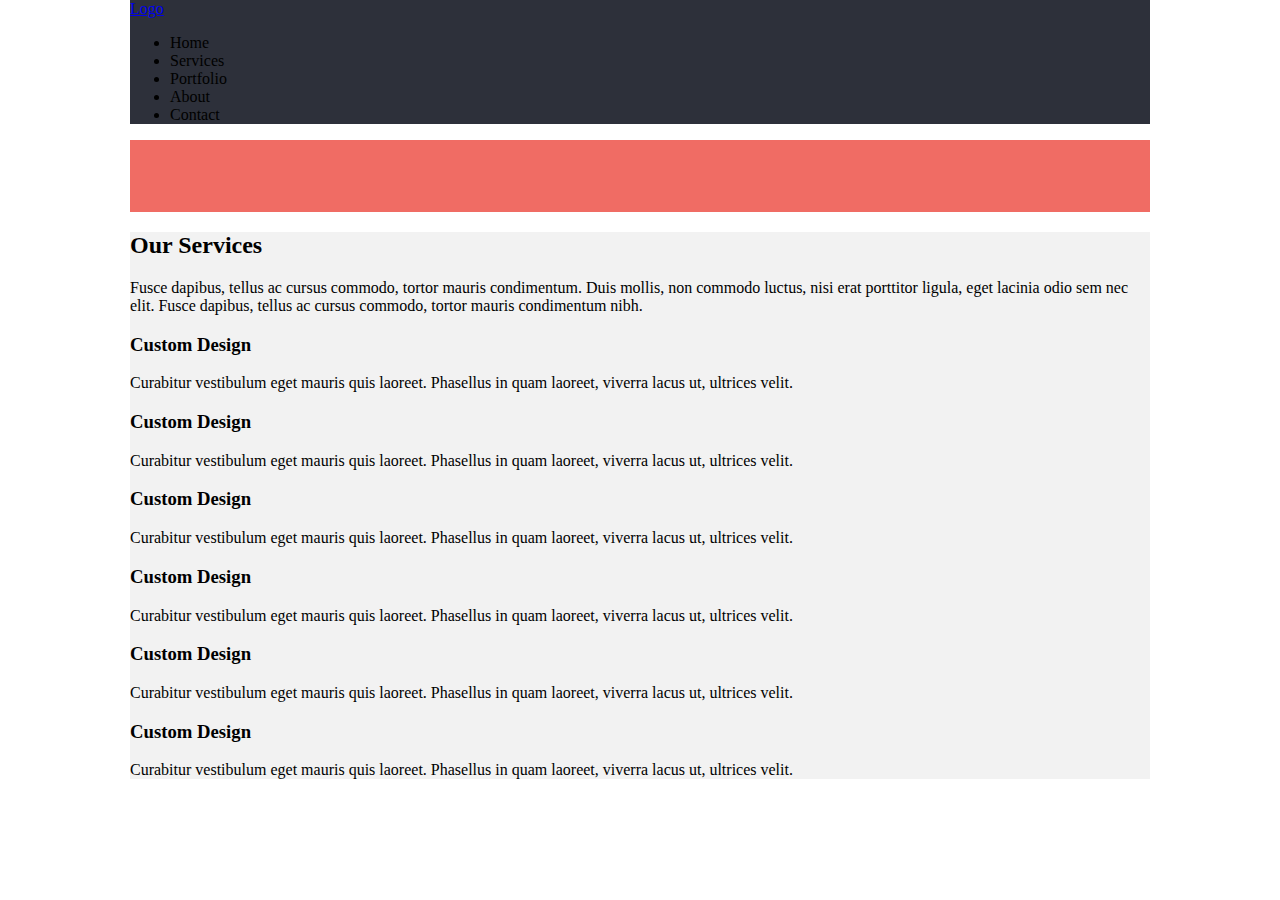
==== singolo-1.html @ 5f0e3033 "feat: add files singolo-1 with code from index.html" ====
<!DOCTYPE html>
<html lang="en">
<head>
    <meta charset="UTF-8">
    <meta name="viewport" content="width=device-width, initial-scale=1.0">
    <link rel="stylesheet" href="singolo-1.css">
    <title>Singolo-1</title>
</head>
<body>
    <header class="header">
        <div class="wrapper">
            <a href="#" class="logo">Logo</a>
        <nav class="header__navigation">
            <ul class="navigation">
                <li>Home</li>
                <li>Services</li>
                <li>Portfolio</li>
                <li>About</li>
                <li>Contact</li>
            </ul>
        </nav>
        </div>    
    </header>
    <main>
    <section class="slider">
        <div class="wrapper">
            <div class="arrow arrow_left"><img src="" alt=""></div>
            <div class="phone phone_vertical"><img src="" alt=""></div>
            <div class="phone phone_horizontal"><img src="" alt=""></div>
            <div class="arrow arrow_right"><img src="" alt=""></div>
        </div>
    </section>
    <section class="services">
        <div class="wrapper">
            <h2>Our Services</h2>
            <p>Fusce dapibus, tellus ac cursus commodo, tortor mauris condimentum. Duis mollis, non commodo luctus, nisi erat porttitor ligula, eget lacinia odio sem nec elit. Fusce dapibus, tellus ac cursus commodo, tortor mauris condimentum nibh.</p>
            <div class="layout-3-column">
                <div class="tool">
                    <div class="tool__icon">
                        <span class="pen"></span>
                    </div>
                    <h3>Custom Design</h3>
                    <p>Curabitur vestibulum eget mauris quis laoreet. Phasellus in quam laoreet, viverra lacus ut, ultrices velit.</p>
                </div>
                <div class="tool">
                    <div class="tool__icon">
                        <span class="pen"></span>
                    </div>
                    <h3>Custom Design</h3>
                    <p>Curabitur vestibulum eget mauris quis laoreet. Phasellus in quam laoreet, viverra lacus ut, ultrices velit.</p>
                </div>
                <div class="tool">
                    <div class="tool__icon">
                        <span class="pen"></span>
                    </div>
                    <h3>Custom Design</h3>
                    <p>Curabitur vestibulum eget mauris quis laoreet. Phasellus in quam laoreet, viverra lacus ut, ultrices velit.</p>
                </div>
            </div>
            <div class="layout-3-column">
                <div class="tool">
                    <div class="tool__icon">
                        <span class="pen"></span>
                    </div>
                    <h3>Custom Design</h3>
                    <p>Curabitur vestibulum eget mauris quis laoreet. Phasellus in quam laoreet, viverra lacus ut, ultrices velit.</p>
                </div>
                <div class="tool">
                    <div class="tool__icon">
                        <span class="pen"></span>
                    </div>
                    <h3>Custom Design</h3>
                    <p>Curabitur vestibulum eget mauris quis laoreet. Phasellus in quam laoreet, viverra lacus ut, ultrices velit.</p>
                </div>
                <div class="tool">
                    <div class="tool__icon">
                        <span class="pen"></span>
                    </div>
                    <h3>Custom Design</h3>
                    <p>Curabitur vestibulum eget mauris quis laoreet. Phasellus in quam laoreet, viverra lacus ut, ultrices velit.</p>
                </div>
            </div>
        </div>
    </section>
    </main>
</body>
</html>
---- singolo-1.css ----
body{
    max-width: 1020px;
    margin: auto;
}
}
.wrapper{
    margin: auto;
}
.header{
    background-color:#2d303a;
}
.slider{
    background-color:#f06c64;
}
.services{
    background-color:#f2f2f2;
}
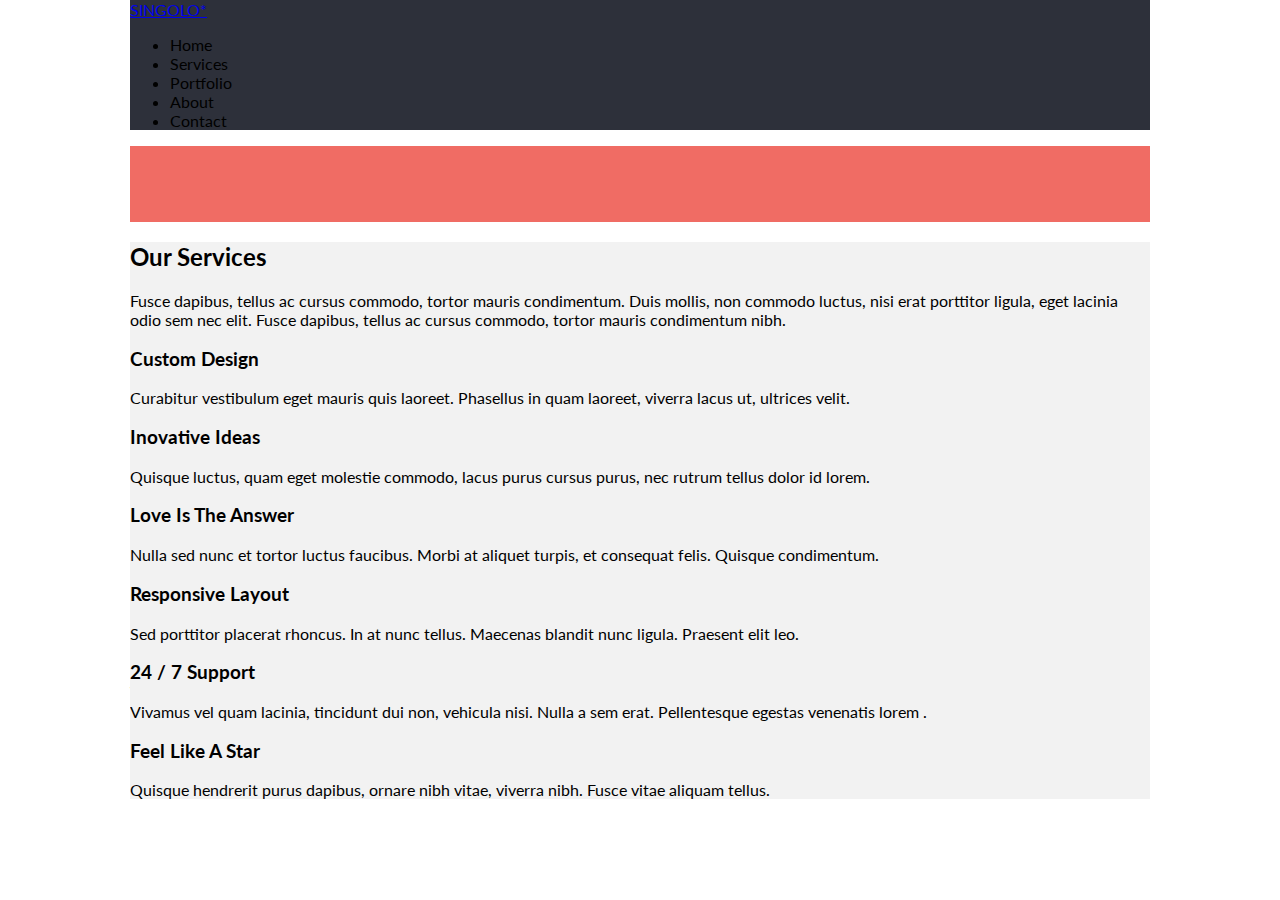
==== commit 5701ad81: "feat: add all tools in services" ====
--- a/singolo-1.html
+++ b/singolo-1.html
@@ -4,12 +4,13 @@
     <meta charset="UTF-8">
     <meta name="viewport" content="width=device-width, initial-scale=1.0">
     <link rel="stylesheet" href="singolo-1.css">
+    <link href="https://fonts.googleapis.com/css?family=Lato:300,400,700,900&display=swap" rel="stylesheet">
     <title>Singolo-1</title>
 </head>
 <body>
     <header class="header">
         <div class="wrapper">
-            <a href="#" class="logo">Logo</a>
+            <a href="#" class="logo">SINGOLO<span>*</span></a>
         <nav class="header__navigation">
             <ul class="navigation">
                 <li>Home</li>
@@ -24,6 +25,7 @@
     <main>
     <section class="slider">
         <div class="wrapper">
+            
             <div class="arrow arrow_left"><img src="" alt=""></div>
             <div class="phone phone_vertical"><img src="" alt=""></div>
             <div class="phone phone_horizontal"><img src="" alt=""></div>
@@ -44,40 +46,40 @@
                 </div>
                 <div class="tool">
                     <div class="tool__icon">
-                        <span class="pen"></span>
+                        <span class="ideas"></span>
                     </div>
-                    <h3>Custom Design</h3>
-                    <p>Curabitur vestibulum eget mauris quis laoreet. Phasellus in quam laoreet, viverra lacus ut, ultrices velit.</p>
+                    <h3>Inovative Ideas</h3>
+                    <p>Quisque luctus, quam eget molestie commodo, lacus purus cursus purus, nec rutrum tellus dolor id lorem.</p>
                 </div>
                 <div class="tool">
                     <div class="tool__icon">
-                        <span class="pen"></span>
+                        <span class="love"></span>
                     </div>
-                    <h3>Custom Design</h3>
-                    <p>Curabitur vestibulum eget mauris quis laoreet. Phasellus in quam laoreet, viverra lacus ut, ultrices velit.</p>
+                    <h3>Love Is The Answer</h3>
+                    <p>Nulla sed nunc et tortor luctus faucibus. Morbi at aliquet turpis, et consequat felis. Quisque condimentum.</p>
                 </div>
             </div>
             <div class="layout-3-column">
                 <div class="tool">
                     <div class="tool__icon">
-                        <span class="pen"></span>
+                        <span class="responsive"></span>
                     </div>
-                    <h3>Custom Design</h3>
-                    <p>Curabitur vestibulum eget mauris quis laoreet. Phasellus in quam laoreet, viverra lacus ut, ultrices velit.</p>
+                    <h3>Responsive Layout</h3>
+                    <p>Sed porttitor placerat rhoncus. In at nunc tellus. Maecenas blandit nunc ligula. Praesent elit leo.</p>
                 </div>
                 <div class="tool">
                     <div class="tool__icon">
-                        <span class="pen"></span>
+                        <span class="support"></span>
                     </div>
-                    <h3>Custom Design</h3>
-                    <p>Curabitur vestibulum eget mauris quis laoreet. Phasellus in quam laoreet, viverra lacus ut, ultrices velit.</p>
+                    <h3>24 / 7 Support</h3>
+                    <p>Vivamus vel quam lacinia, tincidunt dui non, vehicula nisi. Nulla a sem erat. Pellentesque egestas venenatis lorem .</p>
                 </div>
                 <div class="tool">
                     <div class="tool__icon">
-                        <span class="pen"></span>
+                        <span class="star"></span>
                     </div>
-                    <h3>Custom Design</h3>
-                    <p>Curabitur vestibulum eget mauris quis laoreet. Phasellus in quam laoreet, viverra lacus ut, ultrices velit.</p>
+                    <h3>Feel Like A Star</h3>
+                    <p>Quisque hendrerit purus dapibus, ornare nibh vitae, viverra nibh. Fusce vitae aliquam tellus.</p>
                 </div>
             </div>
         </div>
--- a/singolo-1.css
+++ b/singolo-1.css
@@ -2,8 +2,9 @@
 body{
     max-width: 1020px;
     margin: auto;
+    font-family: 'Lato', sans-serif;
 }
-}
+
 .wrapper{
     margin: auto;
 }
